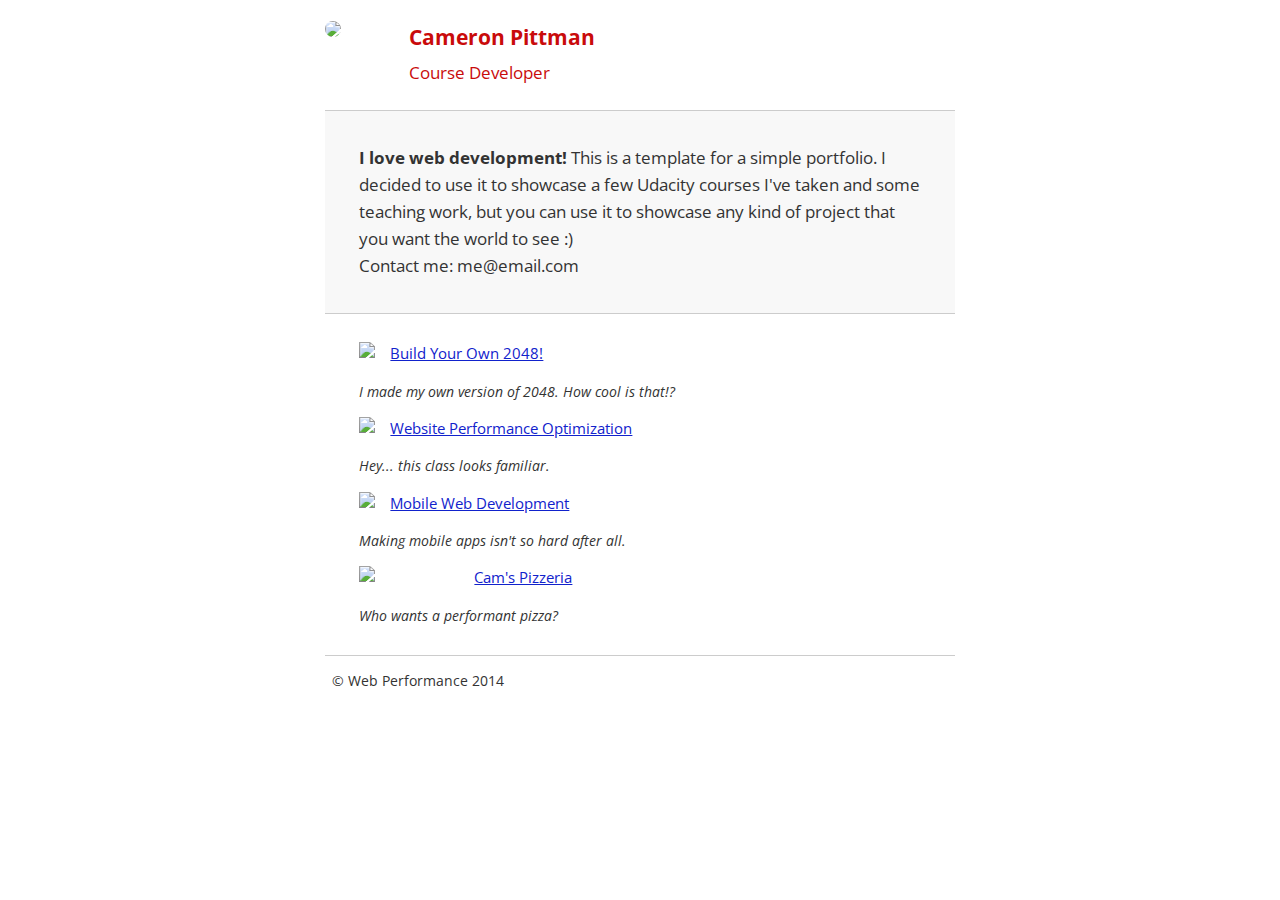
==== index.html @ 41da13a6 "First step for speed issues" ====
<!DOCTYPE html>
<html lang="en">
  <head>

    <!-- Put the font request early -->
    <!-- Hmm, what is the impact of web fonts on speed? Measure it... answer 93ms -->
    <!-- we dont use size 700 so i have deleted it-->
    <link href="//fonts.googleapis.com/css?family=Open+Sans:400" rel="stylesheet">

    <meta charset="utf-8">
    <meta name="viewport" content="width=device-width, initial-scale=1">
    <meta name="description" content=" FILL ME IN ">
    <meta name="author" content=" FILL ME IN ">
    <title>Cameron Pittman: Portfolio</title>

    <link href="css/style.css" rel="stylesheet">

    <!--  split the style css to two files one for web and the other for smartphones-->
    <link href="css/style-smartphones.css" rel="stylesheet" media="(max-width: 480px)">
    
    <!--  only applied when the page is being printed, hence it is not render blocking when the page is first loaded in the browser-->
    <link href="css/print.css" rel="stylesheet" media="print">

    <script async src="http://www.google-analytics.com/analytics.js"></script>
    <script async src="js/perfmatters.js"></script>
    <script async>
      
      (function(w,g){w['GoogleAnalyticsObject']=g;w[g]=w[g]||function(){(w[g].q=w[g].q||[]).push(arguments)};
      w[g].l=1*new Date();})(window,'ga');

      ga('create', 'UA-74105510-1', 'auto');
      ga('send', 'pageview');

    </script>
    
  </head>

  <body>
    <header>
      <a href="/"><img src="img/profilepic.jpg"></a>
      <p>Cameron Pittman<br><span>Course Developer</span></p>
    </header>

    <div class="container">
      <div class="hero">
        <strong>I love web development!</strong> This is a template for a simple portfolio. I decided to use it to showcase a few Udacity courses I've taken and some teaching work, but you can use it to showcase any kind of project that you want the world to see :) <br> Contact me: me@email.com
      </div>

      <div class="content">
        <ul>
          <li>
            <img src="https://lh4.ggpht.com/kJEnfqhPvtm4m3EneSZ4fWYGS8lW4YNhEjk6zPkyrQaBUHc-2Y_ElDic99NHI0h-UBLXVbRCjFybFvrWxdk=s100">
            <a href="project-2048.html">Build Your Own 2048!</a>
            <p>I made my own version of 2048. How cool is that!?</p>
          </li>

          <li>
            <img src="https://lh6.ggpht.com/f_0W8h__3G99CWTjnMjD8BUKm7yp2-wJyApLtTwFoFtlal2ULf_JgHIsOQq2NiYfKOdMlXlMHDKNo5XVZLs=s100">
            <a href="project-webperf.html">Website Performance Optimization</a>
            <p>Hey... this class looks familiar.</p>
          </li>

          <li>
            <img src="https://lh5.ggpht.com/IKdCmTWn8a2nMhlwMYzryvzRN5CUZAOBr4tDrEAbszV7TIFe9pRAInA4kkYcgTXwrifJsBEsq1agTueuu-g=s100">
            <a href="project-mobile.html">Mobile Web Development</a>
            <p>Making mobile apps isn't so hard after all.</p>
          </li>

          <li>
            <img style="width: 100px;" src="views/images/pizzeria.jpg">
            <a href="views/pizza.html">Cam's Pizzeria</a>
            <p>Who wants a performant pizza?</p>
          </li>
        </ul>
    </div>

    <footer>
      <p>&copy; Web Performance 2014 <span id="crp-stats"></span></p>
    </footer>

    
  </body>
</html>
---- css/style.css ----
html {
  font-size: 100%;
  overflow-y: scroll;
  -webkit-tap-highlight-color: rgba(0,0,0,0);
  -ms-text-size-adjust: 100%;
  -webkit-text-size-adjust: none;
}
body { margin: 0; font-size: 14px; line-height: 1.61; font-weight: 400; }
body, button, input, select, textarea { font-family: 'Open Sans', sans-serif; color: #333; }

a { color: #12C; }
a:visited { color: #61C; }
a:focus { outline: thin dotted; }
a:hover, a:active { color: #c00; outline: 0; }

b, strong { font-weight: bold; }
pre, code { font-family: monospace, monospace; font-size: 1em; }
ul, ol { margin: 1em 0; padding: 0 0 0 20px; }
img { border: 0; max-width: 100%; }

body { background: #fff; }
header, footer, .container { max-width: 45em; margin: 0 auto; }

header { padding: 0 0.5em; color: #C90B0B; }
header img { border-radius: 40px; float: left; }
header p { font-size:1.5em; font-weight: bold; padding-left: 4em;}
header p span { font-size: 0.8em; font-weight: normal;}

.hero { padding: 2em; background-color: #f8f8f8; font-size:1.2em;
  border-bottom: 1px solid #ccc;
  border-top: 1px solid #ccc;
}

.content { padding: 1em 1em; }
.content li { list-style-type: none; font-size: 1.1em;}
li img { float:left; padding-right: 1em; }
li p { font-size: 0.9em; font-style: italic; }

footer {
  padding: 0 0.5em;
  border-top: 1px solid #ccc;
}
footer span { float: right; font-style: italic; }
---- css/style-smartphones.css ----
/* Smartphones (portrait) */
@media only screen and (max-width: 480px) {
  body { font-size: 12px;}
  header p { padding-left: 4.5em;}
}
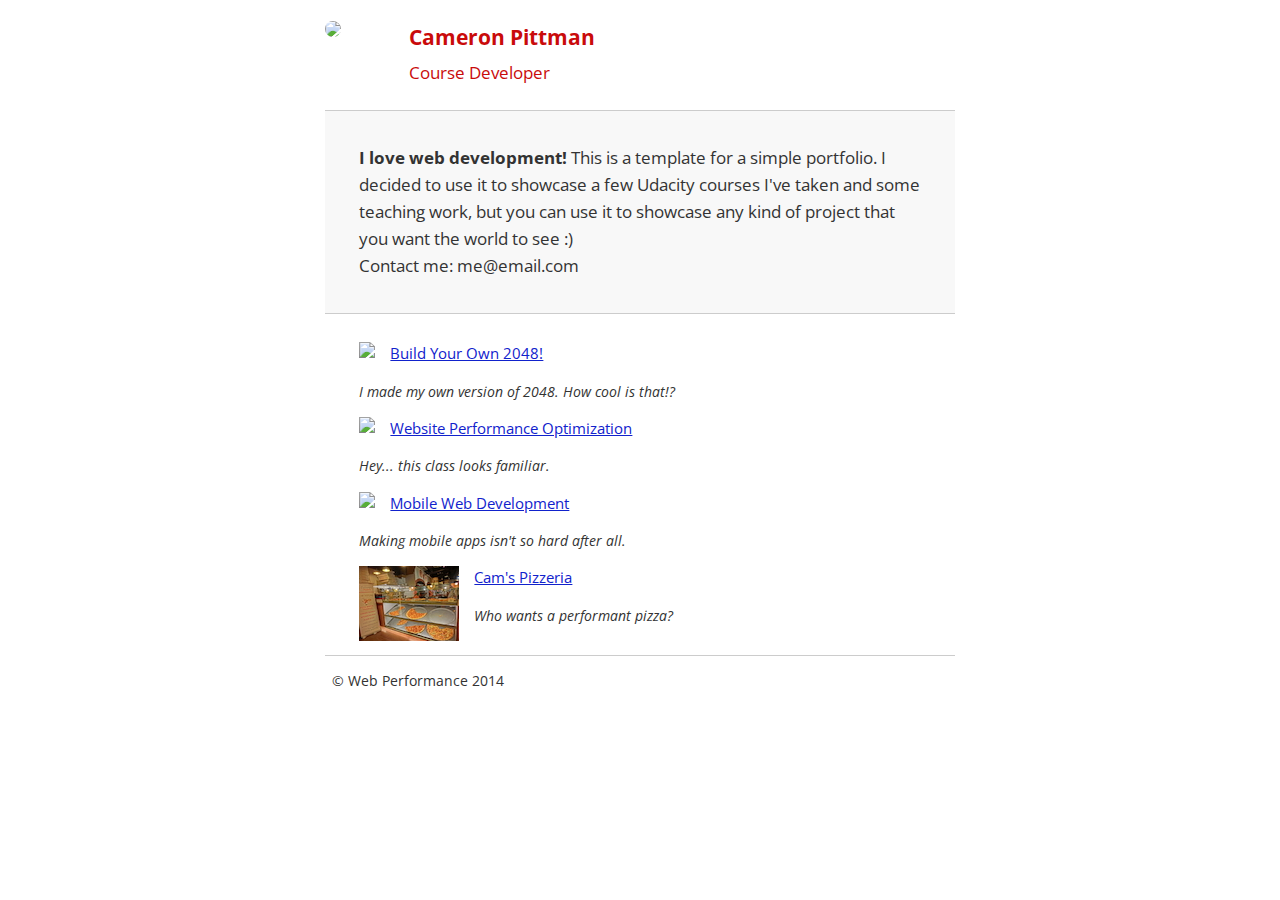
==== commit a0638baf: "Decrease files size" ====
--- a/index.html
+++ b/index.html
@@ -1,11 +1,10 @@
 <!DOCTYPE html>
 <html lang="en">
   <head>
-
     <!-- Put the font request early -->
     <!-- Hmm, what is the impact of web fonts on speed? Measure it... answer 93ms -->
     <!-- we dont use size 700 so i have deleted it-->
-    <link href="//fonts.googleapis.com/css?family=Open+Sans:400" rel="stylesheet">
+    <link async href="//fonts.googleapis.com/css?family=Open+Sans:400" rel="stylesheet">
 
     <meta charset="utf-8">
     <meta name="viewport" content="width=device-width, initial-scale=1">
@@ -13,15 +12,15 @@
     <meta name="author" content=" FILL ME IN ">
     <title>Cameron Pittman: Portfolio</title>
 
-    <link href="css/style.css" rel="stylesheet">
+    <!--link href="css/style.css" rel="stylesheet"-->
 
     <!--  split the style css to two files one for web and the other for smartphones-->
-    <link href="css/style-smartphones.css" rel="stylesheet" media="(max-width: 480px)">
+    <!--link href="css/style-smartphones.css" rel="stylesheet" media="(max-width: 480px)"-->
     
     <!--  only applied when the page is being printed, hence it is not render blocking when the page is first loaded in the browser-->
     <link href="css/print.css" rel="stylesheet" media="print">
 
-    <script async src="http://www.google-analytics.com/analytics.js"></script>
+    <script async src="https://www.google-analytics.com/analytics.js"></script>
     <script async src="js/perfmatters.js"></script>
     <script async>
       
@@ -31,8 +30,60 @@
       ga('create', 'UA-74105510-1', 'auto');
       ga('send', 'pageview');
 
+    <!--  Internal Style Sheet-->
     </script>
     
+    <style>
+      html {
+        font-size: 100%;
+        overflow-y: scroll;
+        -webkit-tap-highlight-color: rgba(0,0,0,0);
+        -ms-text-size-adjust: 100%;
+        -webkit-text-size-adjust: none;
+      }
+      body { margin: 0; font-size: 14px; line-height: 1.61; font-weight: 400; }
+      body, button, input, select, textarea { font-family: 'Open Sans', sans-serif; color: #333; }
+
+      a { color: #12C; }
+      a:visited { color: #61C; }
+      a:focus { outline: thin dotted; }
+      a:hover, a:active { color: #c00; outline: 0; }
+
+      b, strong { font-weight: bold; }
+      pre, code { font-family: monospace, monospace; font-size: 1em; }
+      ul, ol { margin: 1em 0; padding: 0 0 0 20px; }
+      img { border: 0; max-width: 100%; }
+
+      body { background: #fff; }
+      header, footer, .container { max-width: 45em; margin: 0 auto; }
+
+      header { padding: 0 0.5em; color: #C90B0B; }
+      header img { border-radius: 40px; float: left; }
+      header p { font-size:1.5em; font-weight: bold; padding-left: 4em;}
+      header p span { font-size: 0.8em; font-weight: normal;}
+
+      .hero { padding: 2em; background-color: #f8f8f8; font-size:1.2em;
+        border-bottom: 1px solid #ccc;
+        border-top: 1px solid #ccc;
+      }
+
+      .content { padding: 1em 1em; }
+      .content li { list-style-type: none; font-size: 1.1em;}
+      li img { float:left; padding-right: 1em; }
+      li p { font-size: 0.9em; font-style: italic; }
+
+      footer {
+        padding: 0 0.5em;
+        border-top: 1px solid #ccc;
+      }
+      footer span { float: right; font-style: italic; }
+
+      /* Smartphones (portrait) */
+      @media only screen and (max-width: 480px) {
+        body { font-size: 12px;}
+        header p { padding-left: 4.5em;}
+      }
+    </style>
   </head>
 
   <body>
@@ -67,7 +118,7 @@
           </li>
 
           <li>
-            <img style="width: 100px;" src="views/images/pizzeria.jpg">
+            <img src="views/images/pizzeria.jpg">
             <a href="views/pizza.html">Cam's Pizzeria</a>
             <p>Who wants a performant pizza?</p>
           </li>
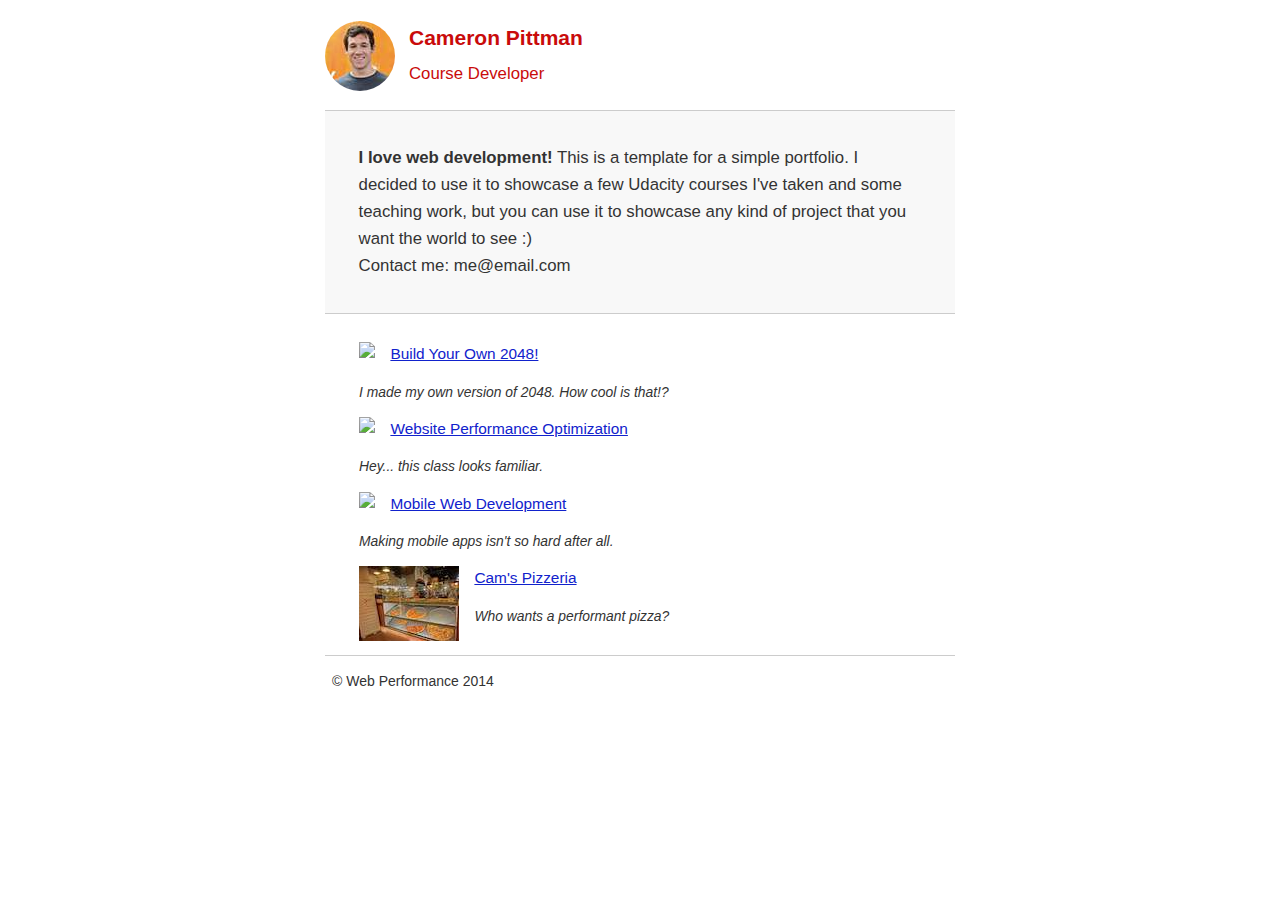
==== commit f0a1c9c2: "fix losslessly compressing jpg's" ====
--- a/index.html
+++ b/index.html
@@ -1,10 +1,12 @@
 <!DOCTYPE html>
 <html lang="en">
   <head>
+
+    <meta http-equiv="Cache-control" content="public">
     <!-- Put the font request early -->
     <!-- Hmm, what is the impact of web fonts on speed? Measure it... answer 93ms -->
     <!-- we dont use size 700 so i have deleted it-->
-    <link async href="//fonts.googleapis.com/css?family=Open+Sans:400" rel="stylesheet">
+    <!--link async href="//fonts.googleapis.com/css?family=Open+Sans:400" rel="stylesheet"-->
 
     <meta charset="utf-8">
     <meta name="viewport" content="width=device-width, initial-scale=1">
@@ -18,11 +20,11 @@
     <!--link href="css/style-smartphones.css" rel="stylesheet" media="(max-width: 480px)"-->
     
     <!--  only applied when the page is being printed, hence it is not render blocking when the page is first loaded in the browser-->
-    <link href="css/print.css" rel="stylesheet" media="print">
+    <!--link href="css/print.css" rel="stylesheet" media="print"-->
 
     <script async src="https://www.google-analytics.com/analytics.js"></script>
     <script async src="js/perfmatters.js"></script>
-    <script async>
+    <script>
       
       (function(w,g){w['GoogleAnalyticsObject']=g;w[g]=w[g]||function(){(w[g].q=w[g].q||[]).push(arguments)};
       w[g].l=1*new Date();})(window,'ga');
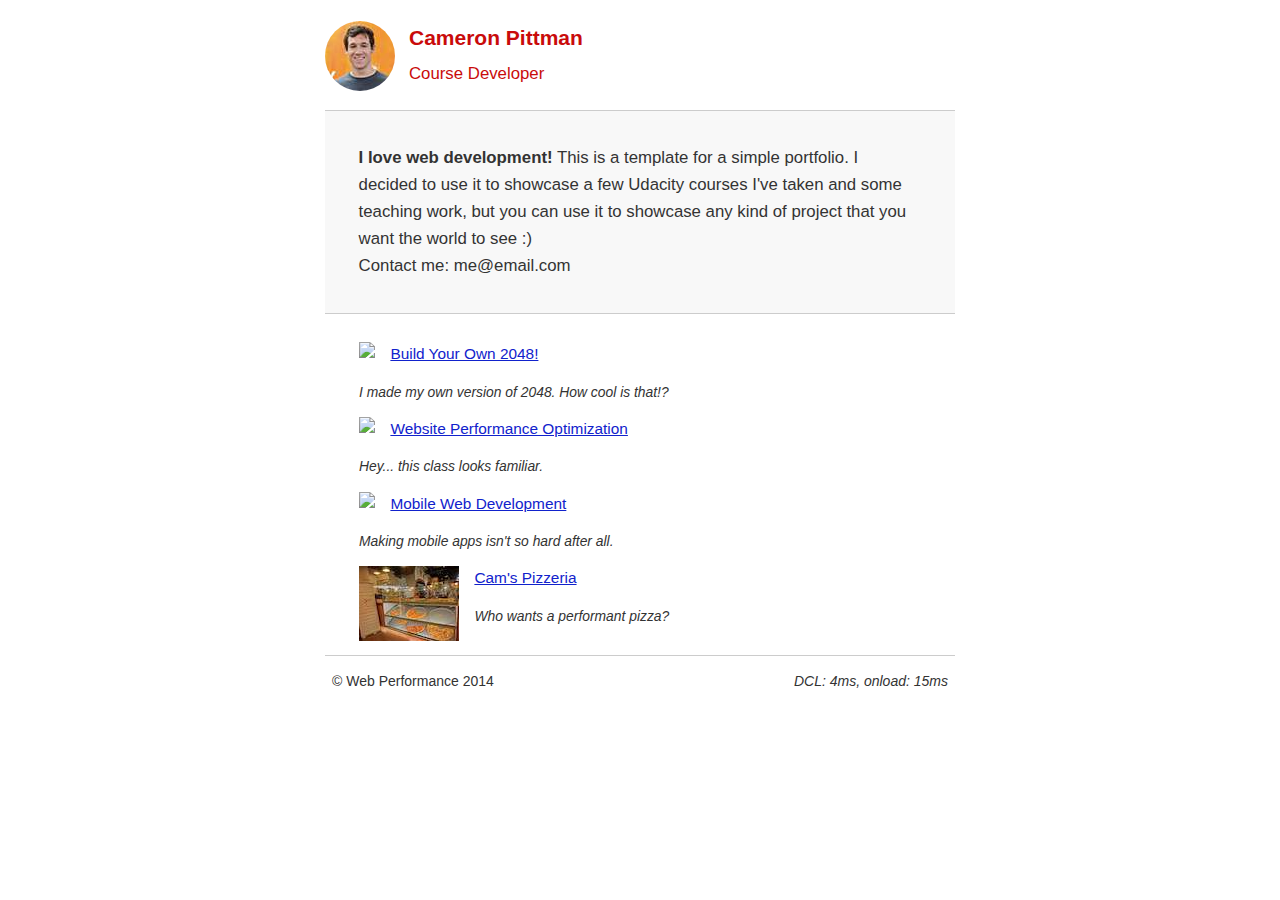
==== commit 170da461: "add more comments" ====
--- a/index.html
+++ b/index.html
@@ -16,6 +16,7 @@
 
     <!--link href="css/style.css" rel="stylesheet"-->
 
+    <!-- in the end i inlined all css's-->
     <!--  split the style css to two files one for web and the other for smartphones-->
     <!--link href="css/style-smartphones.css" rel="stylesheet" media="(max-width: 480px)"-->
     
